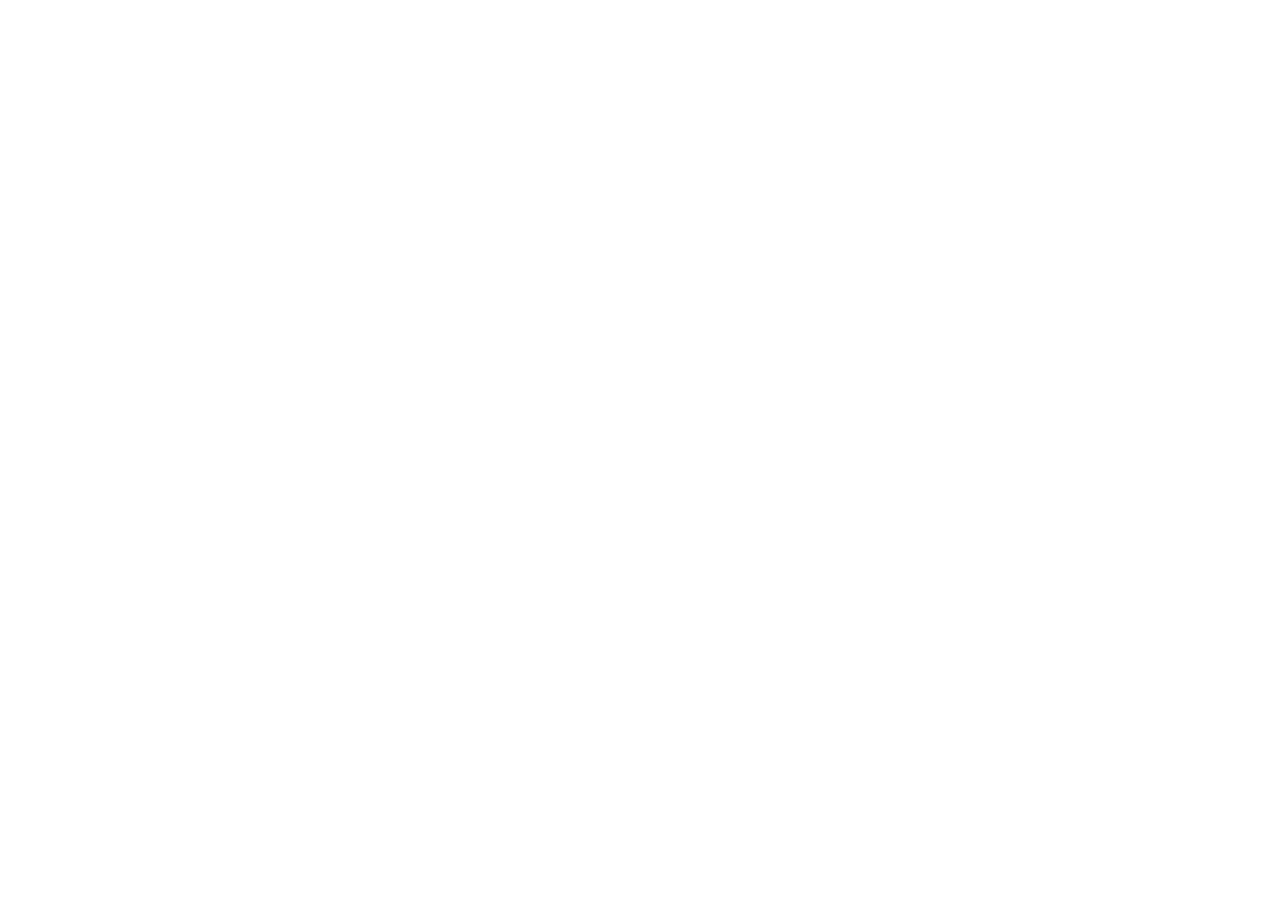
==== index/index.html @ 3a042e40 "update file game เริ่มทำ" ====
<!DOCTYPE html>
  <head>
  	<meta charset="utf-8">
  	<title>Dodge Game</title>

  	<link href="body.css" rel="stylesheet">
  </head>

<!-- script for the game -->
 <script src="https://cdnjs.cloudflare.com/ajax/libs/p5.js/0.6.1/p5.js"></script>
<script src="https://cdn.jsdelivr.net/gh/molleindustria/p5.play@42cd19c3/lib/p5.play.js"></script>
<script src="java.js"></script>
---- index/body.css ----
body {
  top:0;
  left:0;
  position:fixed;
  margin:0;
}
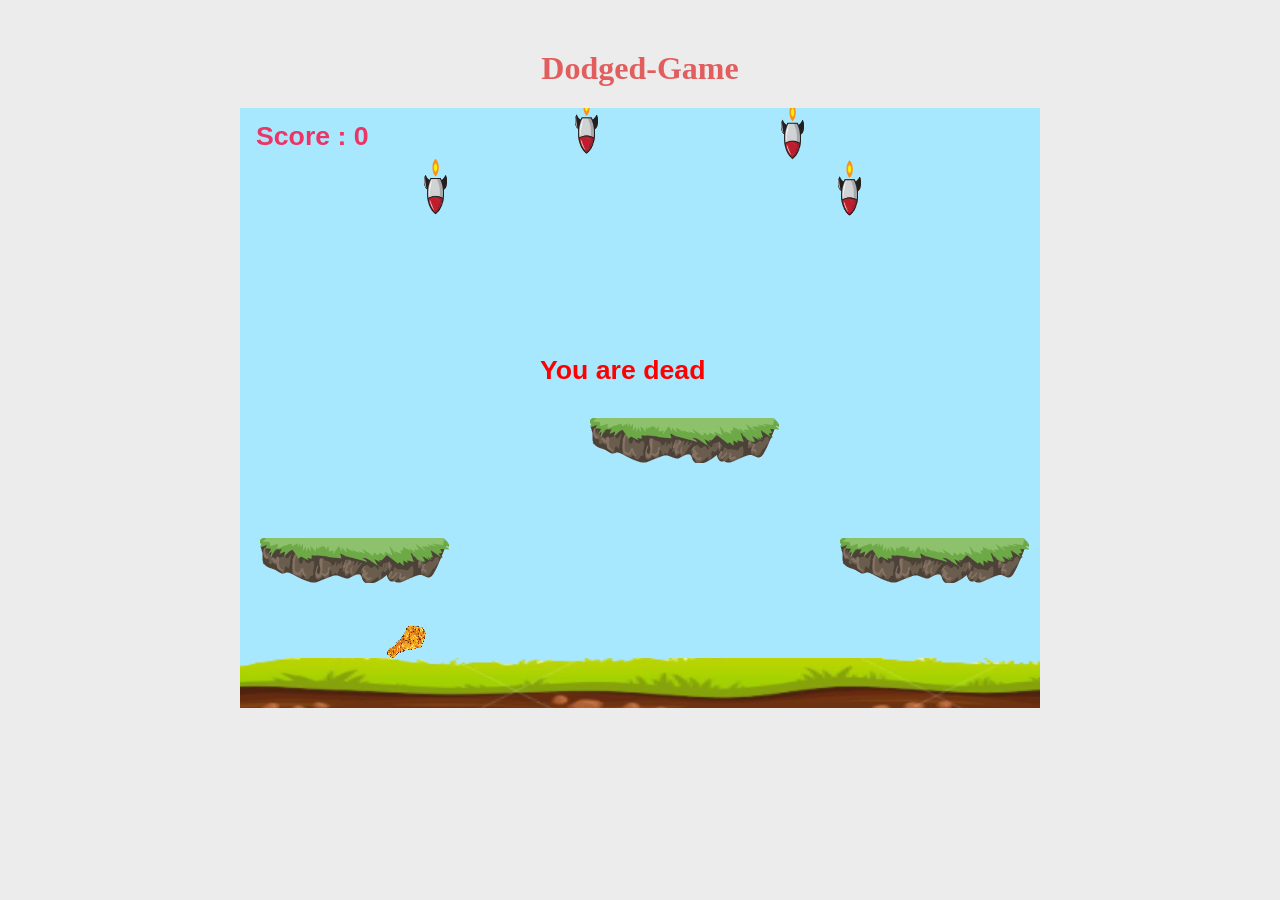
==== commit 793cc740: "Change Scene Use phaser to run script" ====
--- a/index/index.html
+++ b/index/index.html
@@ -1,12 +1,32 @@
 <!DOCTYPE html>
-  <head>
-  	<meta charset="utf-8">
-  	<title>Dodge Game</title>
+<html lang="en">
+<head>
+	<meta charset="UTF-8">
+	<title>Dodged Project</title>
 
-  	<link href="body.css" rel="stylesheet">
-  </head>
-
-<!-- script for the game -->
- <script src="https://cdnjs.cloudflare.com/ajax/libs/p5.js/0.6.1/p5.js"></script>
-<script src="https://cdn.jsdelivr.net/gh/molleindustria/p5.play@42cd19c3/lib/p5.play.js"></script>
-<script src="java.js"></script>
+    <style>
+        body {
+            margin: 50px 0 0 0;
+            background: #ececec;
+        }
+        a {
+            color: #e25e5e;
+        }
+        .container {
+            text-align: center;
+            color: #fff;
+        }
+        #game canvas{
+            margin: 15px auto;
+        }
+    </style>
+	<script type="text/javascript" src="phaser.js"></script>
+	<script type="text/javascript" src="main.js"></script>
+</head>
+<body>
+    <div class="container">
+        <h1><a>Dodged-Game</a></h1>
+        <div id="game"></div>
+    </div>
+</body>
+</html>
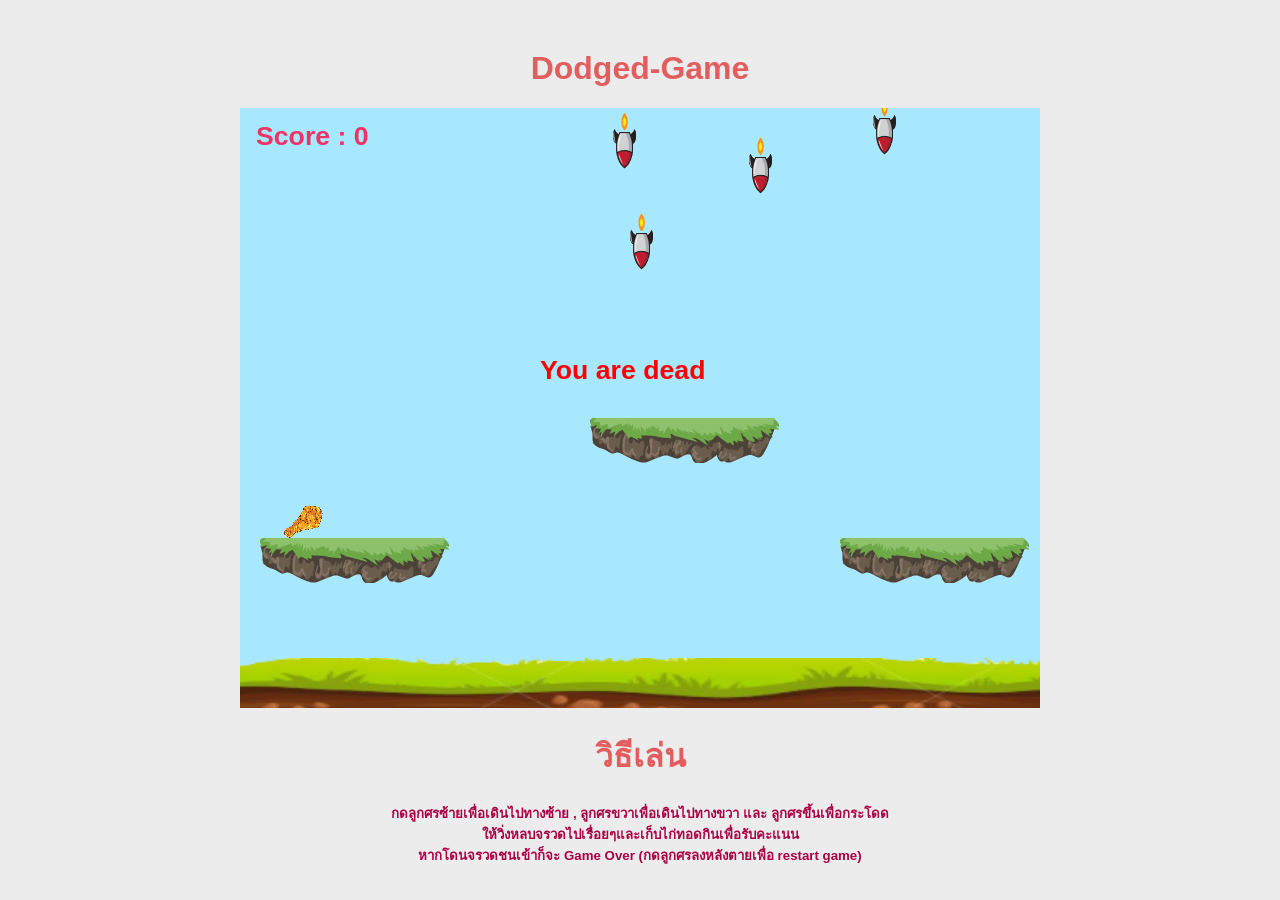
==== commit 5251b530: "add description add description for the game and button down to restart game when dying. made score " ====
--- a/index/index.html
+++ b/index/index.html
@@ -13,8 +13,9 @@
             color: #e25e5e;
         }
         .container {
+            font-family: 'Designil Font', 'Helvetica', sans-serif;
             text-align: center;
-            color: #fff;
+            color: #AA0044;
         }
         #game canvas{
             margin: 15px auto;
@@ -27,6 +28,9 @@
     <div class="container">
         <h1><a>Dodged-Game</a></h1>
         <div id="game"></div>
+        <h1><a>วิธีเล่น </a></h1>
+        <h5 color="blue">กดลูกศรซ้ายเพื่อเดินไปทางซ้าย , ลูกศรขวาเพื่อเดินไปทางขวา และ ลูกศรขึ้นเพื่อกระโดด <br>
+        ให้วิ่งหลบจรวดไปเรื่อยๆและเก็บไก่ทอดกินเพื่อรับคะแนน <br> หากโดนจรวดชนเข้าก็จะ Game Over (กดลูกศรลงหลังตายเพื่อ restart game)</h5>
     </div>
 </body>
 </html>
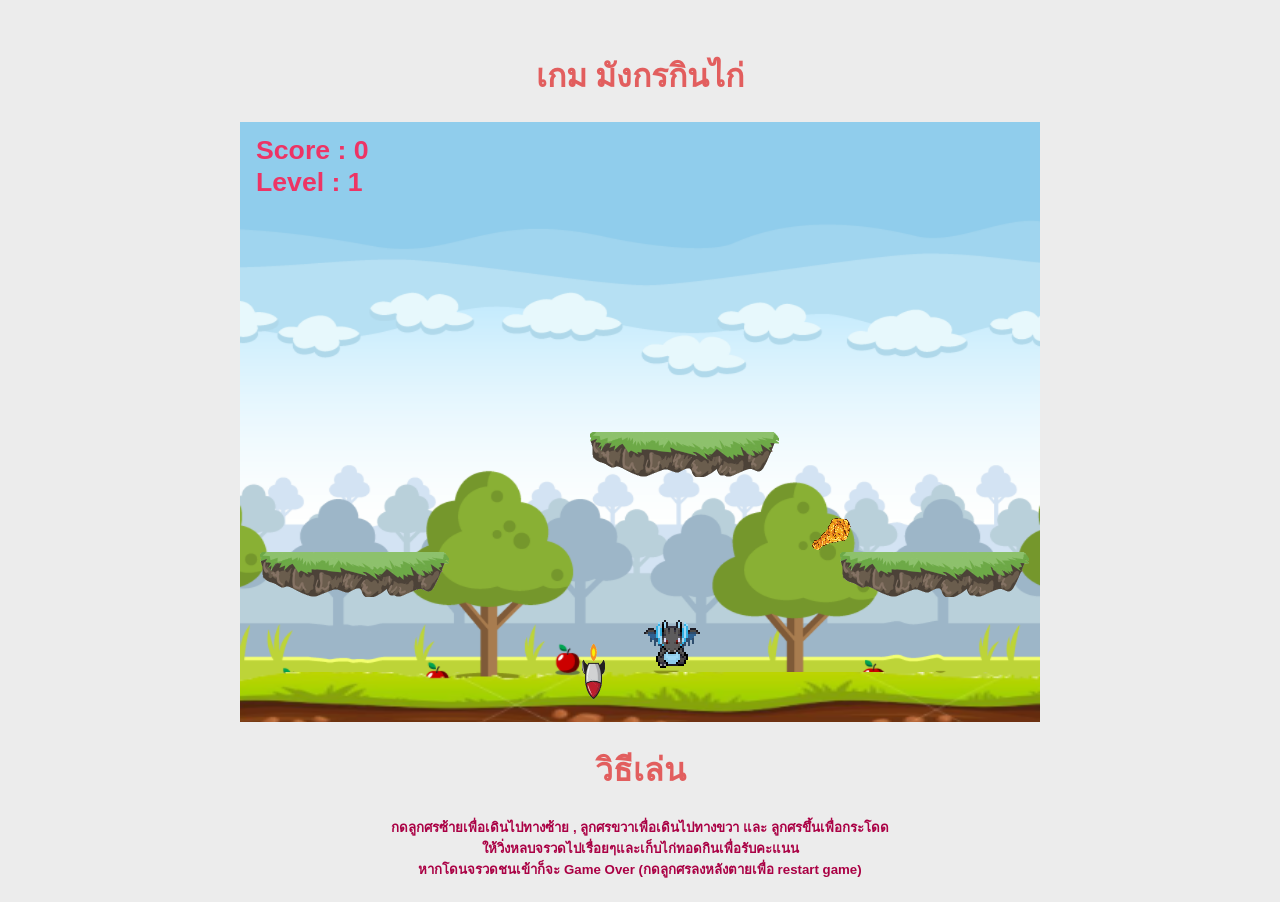
==== commit 41dd3dcd: "Changed new Game name and changed title html" ====
--- a/index/index.html
+++ b/index/index.html
@@ -2,7 +2,7 @@
 <html lang="en">
 <head>
 	<meta charset="UTF-8">
-	<title>Dodged Project</title>
+	<title>Dragon Eat Chicken</title>
 
     <style>
         body {
@@ -26,7 +26,7 @@
 </head>
 <body>
     <div class="container">
-        <h1><a>Dodged-Game</a></h1>
+        <h1><a>เกม มังกรกินไก่</a></h1>
         <div id="game"></div>
         <h1><a>วิธีเล่น </a></h1>
         <h5 color="blue">กดลูกศรซ้ายเพื่อเดินไปทางซ้าย , ลูกศรขวาเพื่อเดินไปทางขวา และ ลูกศรขึ้นเพื่อกระโดด <br>
